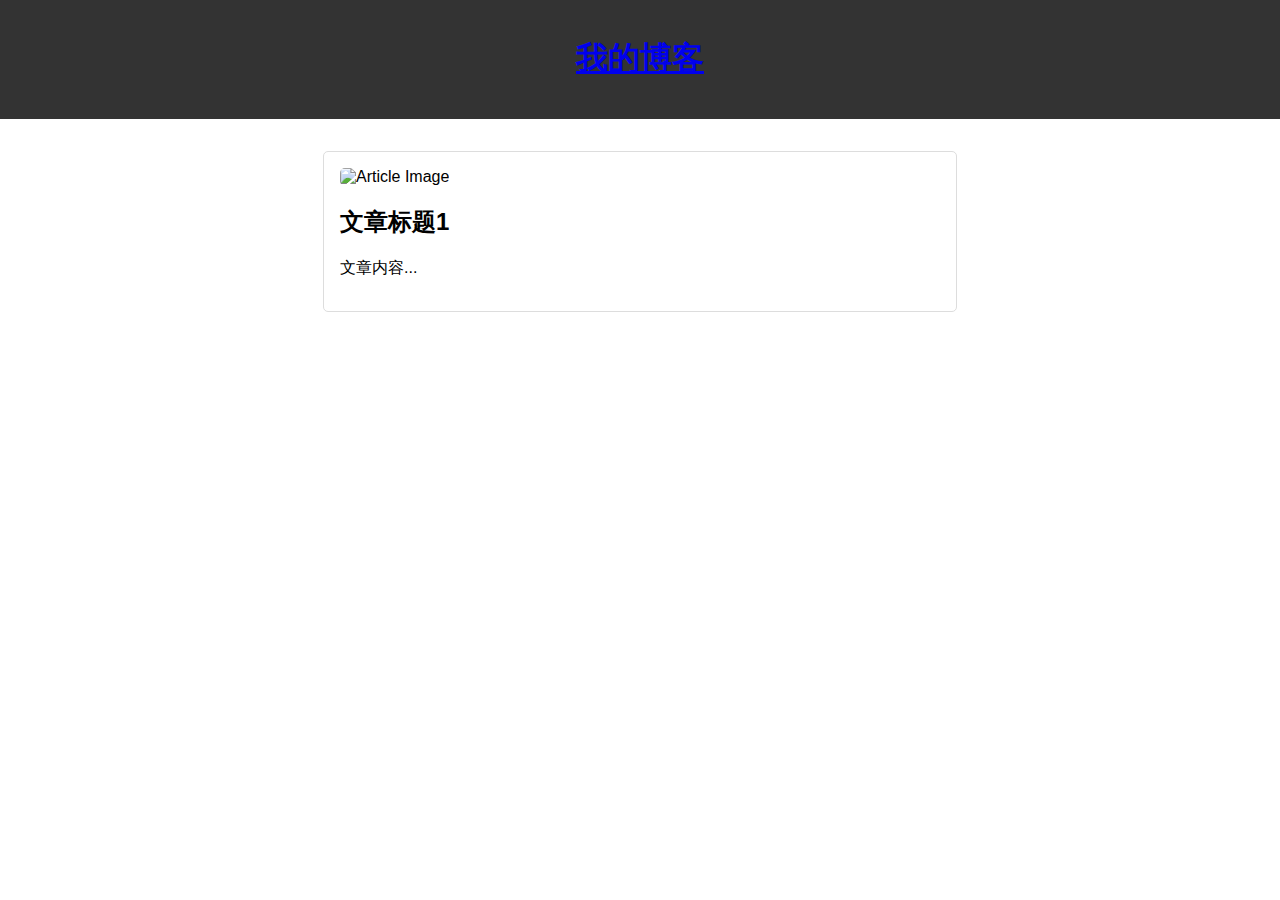
==== article1.html @ 474abd44 "Initial commit" ====
<!DOCTYPE html>
<html lang="en">
<head>
    <meta charset="UTF-8">
    <meta name="viewport" content="width=device-width, initial-scale=1.0">
    <link rel="stylesheet" href="styles.css">
    <title>文章标题1 - 我的博客</title>
</head>
<body>
    <header>
        <h1><a href="index.html">我的博客</a></h1>
    </header>

    <main>
        <article class="article-detail">
            <img src="image1.jpg" alt="Article Image">
            <h2>文章标题1</h2>
            <p>文章内容...</p>
        </article>
    </main>
</body>
</html>
---- styles.css ----
body {
    font-family: Arial, sans-serif;
    margin: 0;
    padding: 0;
}

header {
    background-color: #333;
    color: #fff;
    padding: 1rem;
    text-align: center;
}

main {
    max-width: 800px;
    margin: 2rem auto;
    padding: 0 1rem;
}

.article-list {
    display: grid;
    gap: 20px;
    grid-template-columns: repeat(auto-fill, minmax(300px, 1fr));
}

article {
    border: 1px solid #ddd;
    padding: 1rem;
    border-radius: 5px;
}

article img {
    max-width: 100%;
    height: auto;
    border-radius: 5px;
}

.article-detail {
    max-width: 600px;
    margin: 0 auto;
}

.article-detail img {
    width: 100%;
    border-radius: 5px;
}
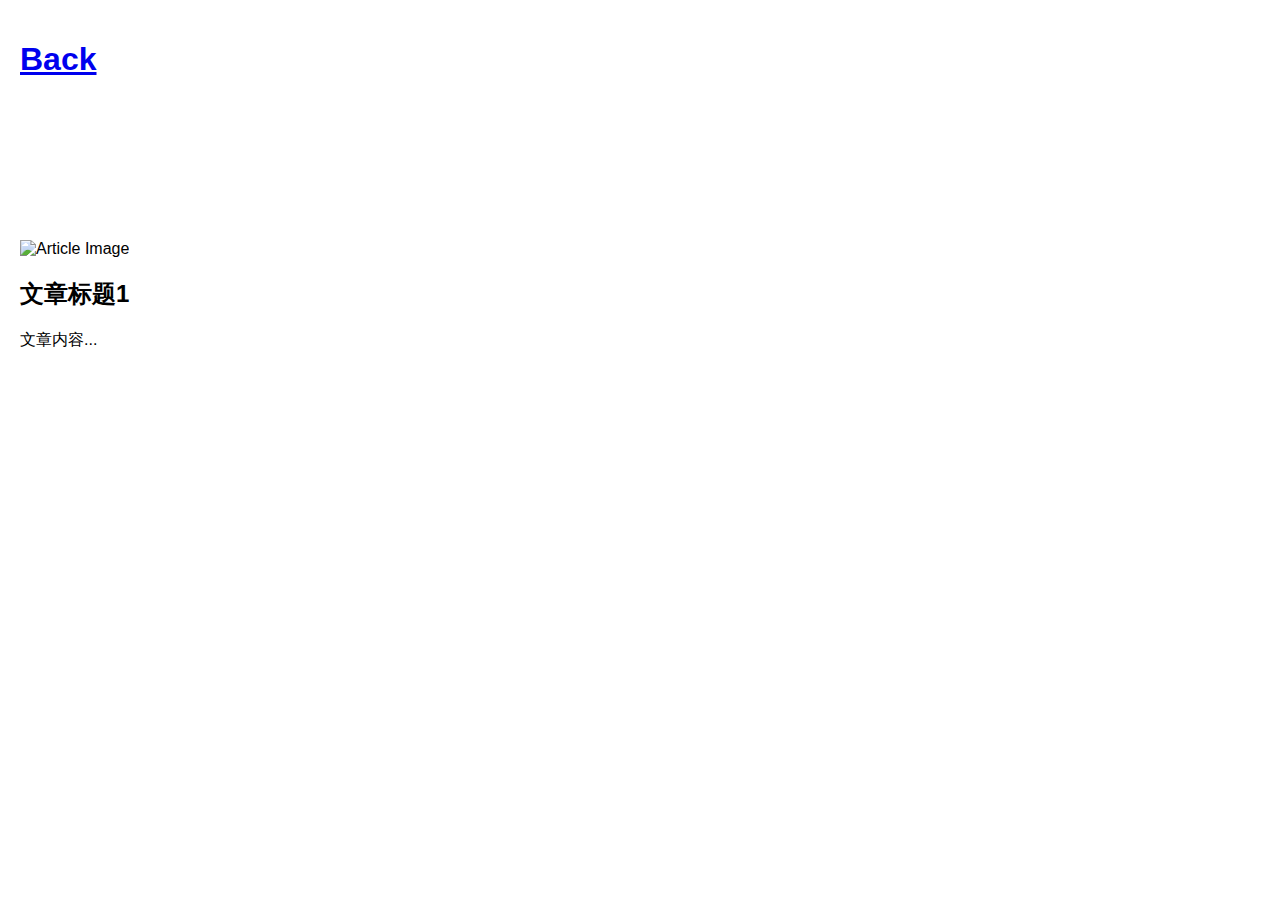
==== commit bbd7d771: "first version" ====
--- a/article1.html
+++ b/article1.html
@@ -8,7 +8,7 @@
 </head>
 <body>
     <header>
-        <h1><a href="index.html">我的博客</a></h1>
+        <h1><a href="index.html">Back</a></h1>
     </header>
 
     <main>
--- a/styles.css
+++ b/styles.css
@@ -4,43 +4,63 @@
     padding: 0;
 }
 
+.container{
+    max-width: 600px; /* 设置最大宽度 */
+    margin: 0 auto;    /* 居中 */
+    padding: 0 80px;    /* 左右各留出 20px 间距 */
+}
+
 header {
-    background-color: #333;
-    color: #fff;
-    padding: 1rem;
-    text-align: center;
+    color: #000000;
+    padding: 20px;
+    display: flex;
+    justify-content: space-between;
+    align-items: center;
+}
+
+.title {
+    font-size: 24px;
+    font-weight: bold;
+}
+
+.actions button, .actions a {
+    color: #000000;
+    border: none;
+    padding: 5px 10px;
+    margin-left: 10px;
+    cursor: pointer;
+    text-decoration: none;
 }
 
 main {
-    max-width: 800px;
-    margin: 2rem auto;
-    padding: 0 1rem;
+    padding: 20px;
+    margin-top: 100px;
 }
 
-.article-list {
-    display: grid;
-    gap: 20px;
-    grid-template-columns: repeat(auto-fill, minmax(300px, 1fr));
+.article {
+    border: 1px solid #ddd;
+    margin-bottom: 20px;
+    padding: 10px;
+    cursor: pointer;
 }
 
-article {
-    border: 1px solid #ddd;
-    padding: 1rem;
-    border-radius: 5px;
+.article-info h2 {
+    margin: 0;
+    color: #333;
+}
+.article h2{
+    font-size: 16px;
+}
+.date{
+    font-size: 14px;
 }
 
-article img {
-    max-width: 100%;
-    height: auto;
-    border-radius: 5px;
+.date {
+    color: #777;
 }
-
-.article-detail {
-    max-width: 600px;
-    margin: 0 auto;
-}
-
-.article-detail img {
-    width: 100%;
-    border-radius: 5px;
-}
+footer{
+    font-size: 16px;
+    color: rgb(63, 64, 67);
+    padding: 20px;
+    text-align: center;
+}